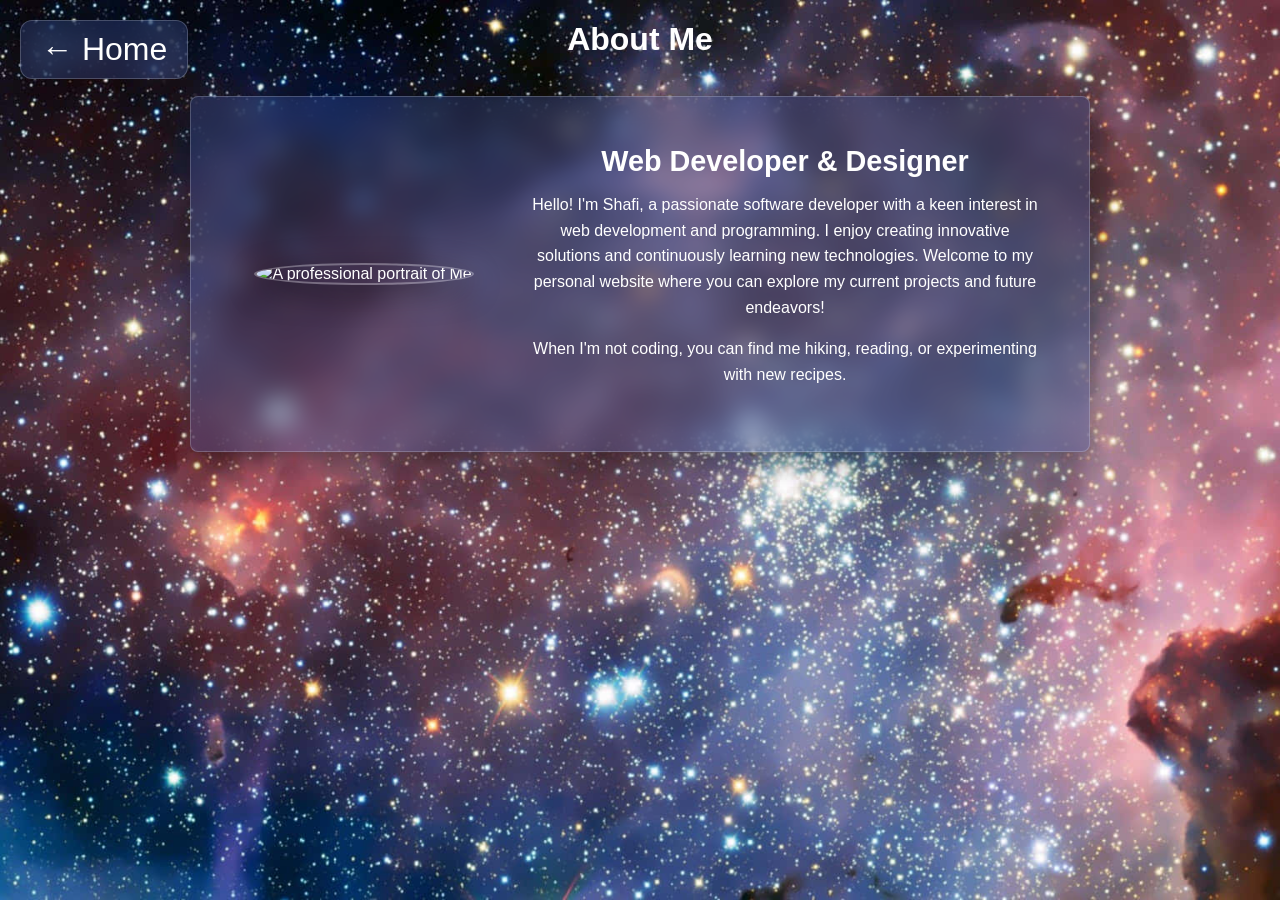
==== about.html @ 2eb7436a "Added more pages and functionality" ====
<!DOCTYPE html>
<html lang="en">
<head>
    <meta charset="UTF-8">
    <meta name="viewport" content="width=device-width, initial-scale=1.0">
</head>
<body>
    <style>
        .card-container {
            display: flex;
            gap: 20px;
            justify-content: center;
            align-items: center;
            flex-wrap: wrap; 
        }

        .card {
          display: flex;
          justify-content: center;
          align-items: center;
          border: 1px solid rgba(255, 255, 255, 0.2); 
          border-radius: 8px;
          box-shadow: 0 8px 32px 0 rgba(0, 0, 0, 0.37); 
          box-sizing: border-box;
          margin: 1em;
          padding: 1em;
          width: 300px;
          height: 200px;
          background: rgba(55, 76, 146, 0.35); 
          backdrop-filter: blur(12px); 
          -webkit-backdrop-filter: blur(12px);                                                                                   
          font-family: manrope, sans-serif;
          transition: transform 0.2s ease, background 0.2s ease;
}

        .card-link {
            text-decoration: none;
            color: inherit;
            display: inline-block;
        }

        .card-link:hover .card {
            transform: translateY(-5px);
            background: rgba(55, 76, 146, 0.55);
        }

        .title-card {
            flex: 0 0 100%;
            width: auto;
            max-width: 900px;
            justify-content: center;
            align-items: center;
            height: auto;
        }

        .card-content {
            text-align: center;
        }

        body {
            background-image: url('space_bg.jpg');
            background-size: cover;
            background-position: center;
            background-repeat: no-repeat;
            background-attachment: fixed;
            color: white;
        }

        h1 {
            text-align: center;
            font-size: 4em;
            font-family: manrope, sans-serif;
        }

        h2 {
            margin-top: 0;
            margin-bottom: 0.5em;
            font-size: 1.5em;
        }

        p {
            margin: 0;
            font-size: 0.95em;
            line-height: 1.4;
        }

        .top {
            font-size: 2em;
            font-weight: bold;
        }

        .about-container {
            display: flex;
            gap: 40px;
            justify-content: center;
            align-items: center;
            padding: 2em;
            max-width: 900px;
            margin: 0 auto;
        }

        .about-image {
            flex: 0 0 250px;
        }

        .about-image img {
            width: 250px;
            height: 250px;
            border-radius: 50%;
            object-fit: cover;
            border: 2px solid rgba(255, 255, 255, 0.3);
            box-shadow: 0 8px 32px rgba(0, 0, 0, 0.37);
        }

        .about-content {
            flex: 1;
            font-family: manrope, sans-serif;
        }

        .about-content h2 {
            font-size: 1.8em;
            margin-bottom: 0.5em;
        }

        .about-content p {
            font-size: 1em;
            line-height: 1.6;
            margin-bottom: 1em;
        }
    </style>
    <a href="index.html" style="
        position: fixed;
        top: 20px;
        left: 20px;
        font-size: 2em;
        font-family: manrope, sans-serif;
        color: white;
        text-decoration: none;
        background: rgba(55, 76, 146, 0.35);
        border: 1px solid rgba(255, 255, 255, 0.2);
        border-radius: 12px;
        padding: 10px 20px;
        backdrop-filter: blur(12px);
        -webkit-backdrop-filter: blur(12px);
        transition: background 0.2s ease, transform 0.2s ease;
        z-index: 1000;
    " onmouseover="this.style.background='rgba(55, 76, 146, 0.55)'; this.style.transform='translateY(-3px)'" onmouseout="this.style.background='rgba(55, 76, 146, 0.35)'; this.style.transform='none'">&#8592; Home</a>
    <h1 class="top">About Me</h1>
    <div class="card-container">
        <div class="card title-card">
            <div class="card-content">
                <section class="about-container">
                    <div class="about-image">
                        <img src="your-photo.jpg" alt="A professional portrait of Me">
                    </div>
                    <div class="about-content">
                        <h2>Web Developer & Designer</h2>
                        <p>Hello! I'm Shafi, a passionate software developer with a keen interest in web development and programming. I enjoy creating innovative solutions and continuously learning new technologies. Welcome to my personal website where you can explore my current projects and future endeavors!</p>
                        <p>When I'm not coding, you can find me hiking, reading, or experimenting with new recipes.</p>
                    </div>
                </section>
            </div>
        </div>
    </div>
</body>
</html>
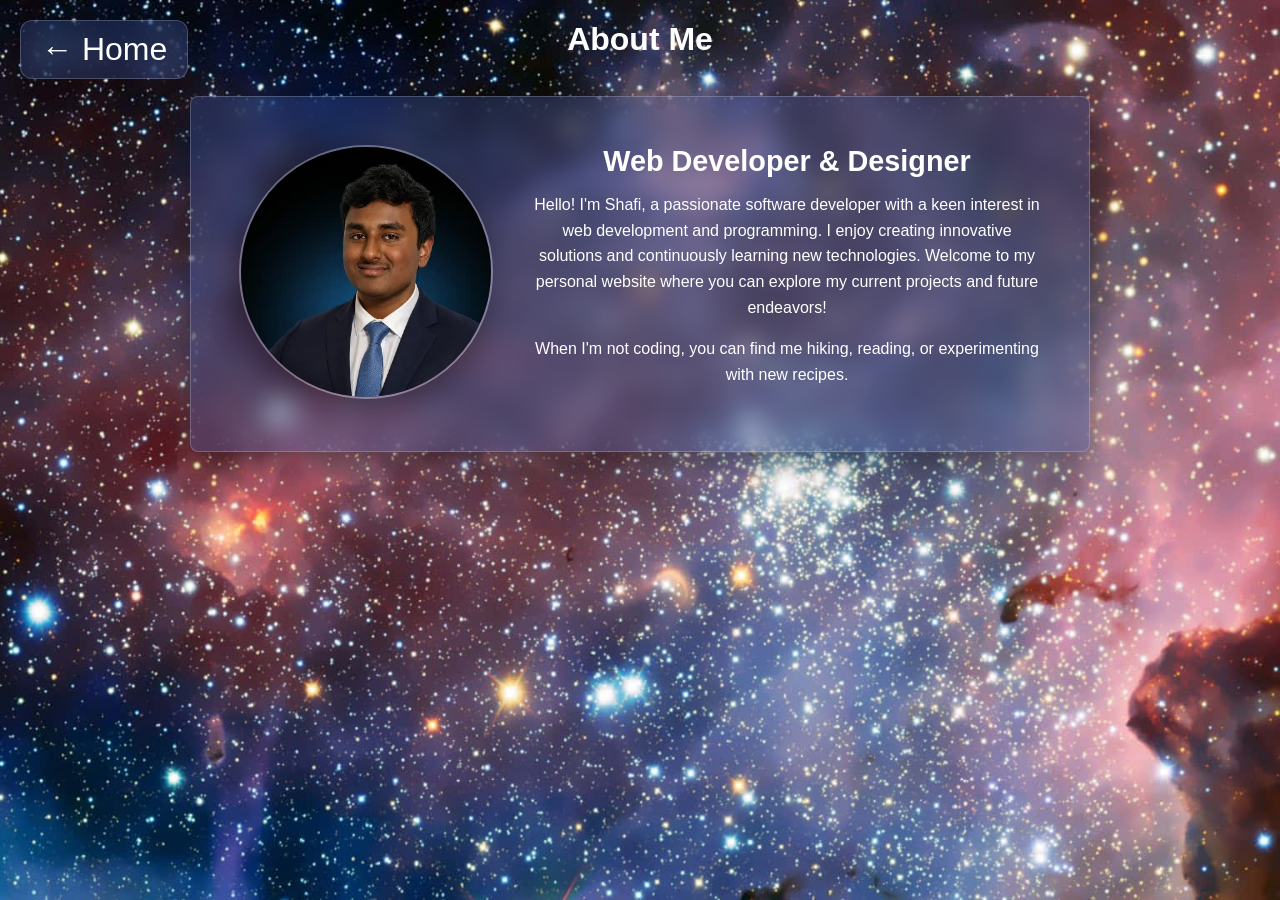
==== commit fc8fd7fd: "fix: use correct image filename in about.html" ====
--- a/about.html
+++ b/about.html
@@ -152,7 +152,7 @@
             <div class="card-content">
                 <section class="about-container">
                     <div class="about-image">
-                        <img src="your-photo.jpg" alt="A professional portrait of Me">
+                        <img src="shafi-uddin-camsprep-v3-800-1.webp" alt="A professional portrait of Me">
                     </div>
                     <div class="about-content">
                         <h2>Web Developer & Designer</h2>
